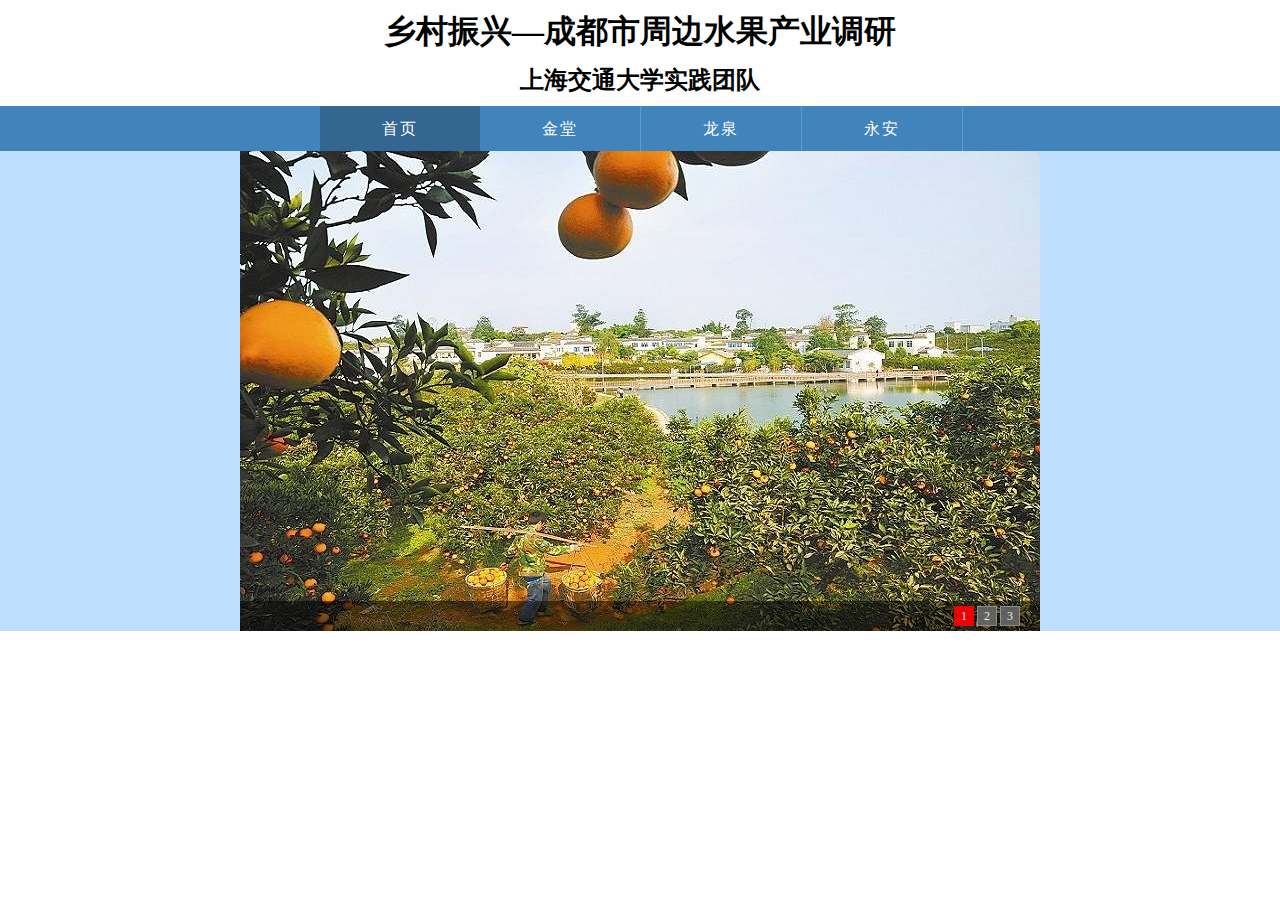
==== index.html @ 4d2d0f6b "add many things" ====
﻿<!DOCTYPE html PUBLIC "-//W3C//DTD XHTML 1.0 Transitional//EN" "http://www.w3.org/TR/xhtml1/DTD/xhtml1-transitional.dtd">
<html xmlns="http://www.w3.org/1999/xhtml">
<head>
<meta http-equiv="Content-Type" content="text/html; charset=utf-8" />
<meta content="深入了解金堂，龙泉和永安" name="description"></meta>
					<meta content="乡村振兴" name="keywords"></meta>
<!--<link rel="shortcut icon" href="favicon.ico" />-->
<!--<link href="favicon.ico" rel="shortcut icon"></link>-->
<!--<link href="favicon.ico" type="image/vnd.microsoft.icon" rel="icon"></link>-->
<link rel="stylesheet" href="style/index.css" />
<!--[if IE 6]><link rel="stylesheet" type="text/css" href="style/ie.css" /><![endif]-->
<!--[if IE 7]><link rel="stylesheet" type="text/css" href="style/ie7.css" /><![endif]-->
<title>乡村振兴</title>
</head>
<body>
        <!--header-->
        <h1 class="middle">乡村振兴—成都市周边水果产业调研</h1>
        <h2 class="middle">上海交通大学实践团队</h2>
        <!--body nav-->
        <div id="nav">
<!--         <div class="nav">-->
         	<div class="navcontent">
               <ul>
                  <li class="navactive"><a href="/" >首页</a></li>
                  <li class="backline"><a href="jintang.html">金堂</a></li>
                  <li class="backline"><a href="longquan.html">龙泉</a></li>
                  <li class="backline"><a href="yongan.html">永安</a></li>
               </ul>
            </div>
<!--         </div>-->
        </div>
        <!--img-->
		<div id="contentbg">
        <div id="show">
           <div id="listshow">
         			<a href="#"><img src="images/indexes/jintang.jpg"  /></a>
         			<a href="#"><img src="images/indexes/longquan.jpg"  /></a>
        			<a href="#"><img src="images/indexes/yongan.jpg"  /></a>
   			</div>
       </div>
	   </div>

	   <div id="top"></div>
</body>
<script src="js/jquery.js"  type="text/javascript"></script>
<script src="js/jquery.KinSlideshow-1.2.1.min.js" type="text/javascript"></script>
<script src="js/index.js" type="text/javascript"></script>
</html>
---- style/index.css ----
@charset "utf-8";
/* CSS Document */
@font-face {
    font-family: 'FangZheng'; /* 告诉浏览器我们现在有一种叫 FangZheng 的字体需要使用 */
    src: url(../fonts/FZXBSJW.TTF); /* 告诉浏览器这个字体从哪里找到 */
    font-weight: normal; /* 告诉浏览器这字体的字重，比如是普通还是粗体 */
    font-style: normal; /* 告诉浏览器这字体的形式，比如正常还是斜体还是下划线 */
}
*{
	margin:0 auto;
	padding:0px;
	font-family:Microsoft YaHei,"微软雅黑",Arial,Helvetica,sans-serif,'FangZheng';
	}
#head{
	width:100%;
	height:76px;
	}
.head{
	width:1200px;
	height:76px;
	}
.headcontent{
	width:1000px;
	height:76px;
	}
.headcontent a{
    width:345px;
	height:76px;
	display:block;
	text-decoration:none;
	float:left;
   }
.headleft{
	width:345px;
	float:left;
	height:76px;
	/*background:url(../images/title.jpg) no-repeat;*/
	}
.headright{
	width:500px;
	height:76px;
	float:left;
    }
.headtel{
	width:300px;
	height:76px;
	/*background:url(../images/tel.jpg) no-repeat;*/
	float:left;
	}
.headbtn{
	margin-top:23px;
	float:right;
	}
.bt1{
	width:500px;
	height:40px;
	/*background:#6689D4;*/
	float:left;
	color:#000000;
	font-size:20px;
	text-align:center;
	line-height:30px;
	}
.bt1 a{
	width:70px;
	height:30px;
	display:block;
	color:#fff;
	}
.bt2 a{
	width:70px;
	height:30px;
	display:block;
	color:#fff;
	}
.bt2{
	width:70px;
	height:30px;
	float:left;
	color:#fff;
	font-size:14px;
	text-align:center;
	line-height:30px;
	background:#B9CAF6;
	cursor:pointer;
	}
#nav{
	width:100%;
	height:45px;
	background:#4184BB;
	}
.nav{
	/*margin: 0 auto;*/
	width:1200px;
	height:45px;
	}
.navcontent{
	padding-left: 25%;
	width:1000px;
	height:45px;
	}
.navcontent ul{
	list-style:none;
	}
.navcontent ul li{
	float:left;
	width:160px;
	height:45px;
	text-align:center;
	color:#FFF;
	line-height:45px;
	font-size:16px;
	}
.navcontent ul li a{
	width:160px;
	height:45px;
	color:#FFF;
	display:block;
	letter-spacing:2px;
	text-decoration:none;
	}
.navcontent ul li a:hover{
	background:#336691;
	color:#FFF;
	}
.navactive{
	background:#336691;
	}
.backline{
	border-right:1px solid #639BC9;
	}
/*list*/
#contentbg{
	background:#BFDFFF;
	}
#show{
	width:1000px;
	height:480px;
	}
#listshow{
	visibility:hidden;
	width:100%;
	height:480px;
	overflow:hidden;
  }
#content{
	width:1000px;
	height:530px;
	margin-top:20px;
	}
.contentleft{
	width:260px;
	height:530px;
	float:left;
	}
.cpzx{
	width:100%;
	height:300px;
	}
.cptitle{
	width:260px;
	height:40px;
	background:url(../images/p.jpg) no-repeat;
    }
.cptitle  a{
	width:260px;
	height:40px;
	display:block;
	}
.cplist{
	width:90%;
	height:260px;
    }
.cplist ul{
	list-style:none;
	}
.cplist ul li{
	width:234px;
	height:35px;
	}
.cplist ul li a{
	width:234px;
	height:35px;
	float:left;
	display:block;
	line-height:35px;
	text-decoration:none;
	text-align:left;
	color:#444444 ;
	background:url(../images/item.png) no-repeat;
	text-indent:1em;
	margin-left:5px;
	border-bottom:1px solid #666;
	letter-spacing:2px;
	}
.cplist ul li a:hover{
	text-decoration:none;
	color:#000;
	}
.contact{
	width:260px;
	height:162px;
	margin-top:10px;
	}
.contactbar{
	width:260px;
	height:40px;
	background:url(../images/position.jpg) no-repeat;
	margin-bottom:10px;
	}
.contact a{
	width:230px;
	height:145px;
	display:block;
	border:8px solid #fff;
	background:url(../images/map.jpg) no-repeat;
	overflow:hidden;
	position:relative;
	text-decoration:none;
	}
.contact a:hover{
	border:8px solid #406bca;
	}
.contact a img{
	width:41px;
	height:41px;
	margin-left:94px;
	border:none;
	}
.zoom{
    border:none;
	position:relative;
	margin-top:-50px;
  }
 .maplink{
	width:100%;
	height:20px;
	color:#fff;
	font-size:12px;
	position:absolute;
	bottom:0px;
	left:0px;
	text-align:center;
	line-height:28px;
	background:#406bca;
	display:none;
	}
/*
.contact p{
	width:90%;
	height:40px;
	color:#FFF;
	font-size:20px;
	line-height:40px;
	}
*/	
.contact span{
	width:90%;
	display:block;
	font-size:14px;
	color:#444444 ;
	height:30px;
	line-height:30px;
	}
.contentright{
	width:700px;
	height:530px;
	float:right;
	}
.gsjs{
	width:700px;
	height:300px;
	}
.gsjs img{
	width:200px;
	height:169px;
	float:left;
	margin-top:40px;
	}
.gsjstext{
	width:480px;
	height:124px;
	float:right;
	}
.gsjs h2{
	width:700px;
	height:40px;
	background:url(../images/about.jpg) no-repeat;
	}
h2 a{
	width:60px;
	height:40px;
	display:block;
	float:right;
	}
.gsjstext span{
  font-size:14px;
  font-weight:bold;
  color:#444;
  display:block;
  margin-top:10px;
 }
.gsjstext p{
	font-size:14px;
	text-indent:2em;
	line-height:24px;
	color:#444;
	}
#floatpic{
	width:700px;
	height:175px;
	margin-top:10px;
	}
.pictitle{
	width:700px;
	height:40px;
	background:url(../images/productpic.jpg) no-repeat;
	}
.pictitle a{
	width:70px;
	height:40px;
	float:right;
	}
.pichezi{
	width:700px;
	height:165px;
	margin-top:10px;
	position:relative;
	white-space:nowrap;
	overflow:hidden;
	}
#piccontent{
width:800%;
}
#hezi1{
    width:1400px;
	float:left;
	}
#hezi2{
	float:left;
	}
.hezi ul{
	list-style:none;
}
.hezi ul a{
	text-align:center;
	text-decoration:none;
	display:block;
	border:none;
	width:180px;
	color:#444;
	height:150px;
	}
.hezi ul a img{
	border:none;
	}
.hezi ul li{
	width:180px;
	height:150px;
	float:left;
	margin-left:10px;
	margin-right:10px;
	}
.hezi ul li p{
	font-size:15px;
	color:#666;
	margin-top:4px;
	}
#footer{
	width:100%;
	height:100px;
	background:url(../images/footerbg.jpg) repeat-x;
	}
.footercontent{
	width:1000px;
	heigh:100px;
	}
.footerleft{
	width:300px;
	float:left;
	text-align:left;
	}
.footerpic{
	width:280px;
	height:50px;
	background:url(../images/footerpic.png) no-repeat;
	}
.footerleft  p{
	color:#fff;
	line-height:26px;
	font-size:14px;
	}
.footerright{
width:700px;
height:70px;
float:right;
margin-top:20px;
	}
.footerright{
    font-size:15px;
	color:#fff;
	text-align:center;
	line-height:30px;
	}
#top{
	position:fixed;
	bottom:100px;
	right:50px;
	width:40px;
	height:40px;
	display:none;
	cursor:pointer;
	background:url(../images/top.png) no-repeat;
}
/*about us*/
.aboutusbg{
	width:1000px;
	height:200px;
	background:url(../images/bg1.jpg) no-repeat;
	}

.middle{
	text-align: center;
	margin: 10px auto;
	font-family: 'FangZheng';
}
---- style/ie.css ----
@charset "utf-8";
/* CSS Document */
.cplist ul li{
	margin-bottom:-6px;
	}
.cplist ul li a{
	background:url(../images/iearrow.jpg) no-repeat;
	}
.footerpic{
	background:url(../images/footertitle.jpg) no-repeat;
	}
.maplink{
	 bottom:-1px;
	 line-height:20px;
	 cursor:pointer;
	 }
#hezi1{
    width:1420px;
}
#top{
	position:fixed;
	_position:absolute;
	left:expression(eval(document.documentElement.scrollLeft+document.documentElement.clientWidth-this.offsetWidth)-(parseInt(this.currentStyle.marginLeft,10)||0)-(parseInt(this.currentStyle.marginRight,10)||0));
	top:expression(eval(document.documentElement.scrollTop+document.documentElement.clientHeight-this.offsetHeight-(parseInt(this.currentStyle.marginTop,10)||0)-(parseInt(this.currentStyle.marginBottom,10)||0)))
}
---- style/ie7.css ----
@charset "utf-8";
/* CSS Document */
.cplist ul li{
	margin-bottom:-6px;
	}
#footer{
	height:103px;
	}
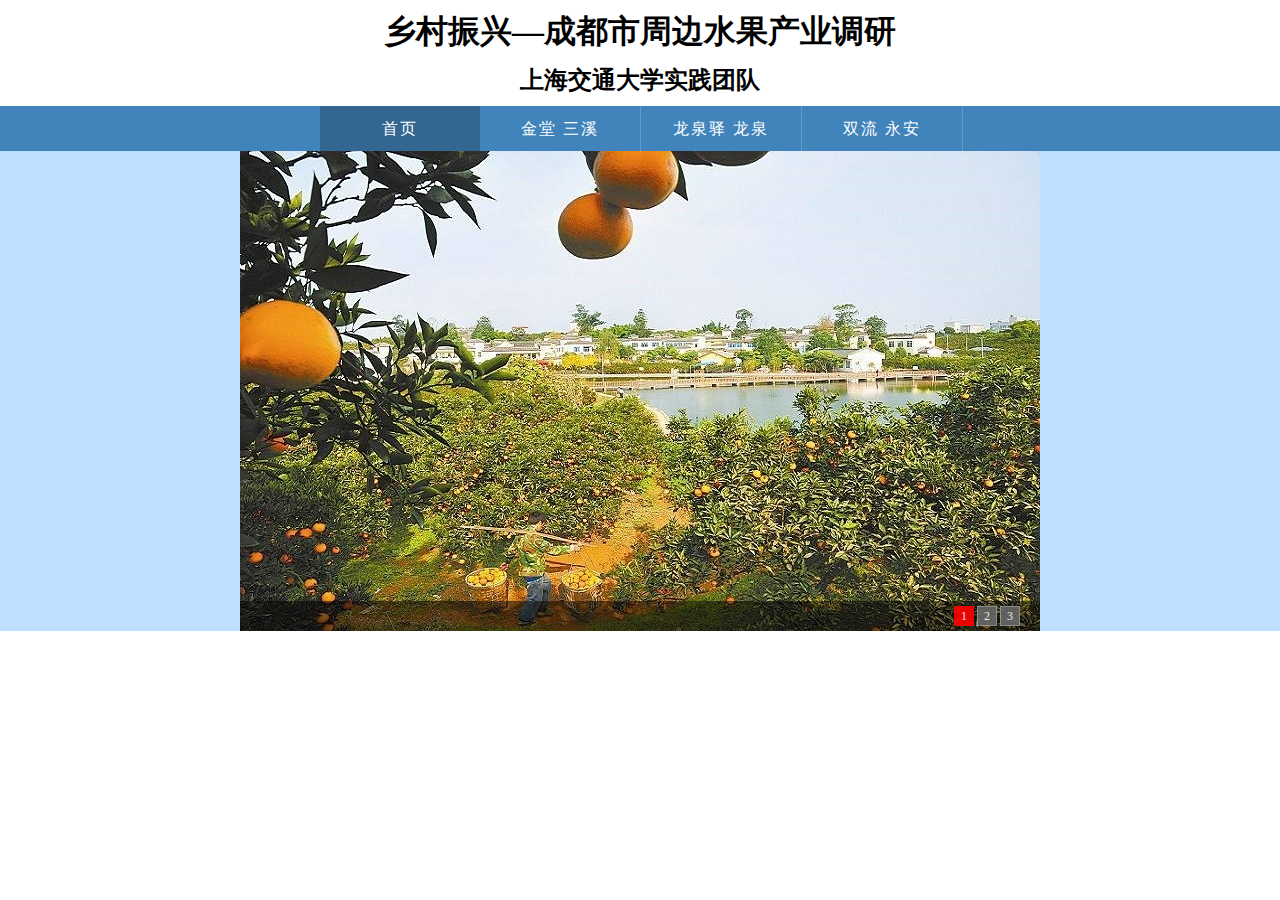
==== commit 41763c41: "add some things" ====
--- a/index.html
+++ b/index.html
@@ -22,9 +22,9 @@
          	<div class="navcontent">
                <ul>
                   <li class="navactive"><a href="/" >首页</a></li>
-                  <li class="backline"><a href="jintang.html">金堂</a></li>
-                  <li class="backline"><a href="longquan.html">龙泉</a></li>
-                  <li class="backline"><a href="yongan.html">永安</a></li>
+                  <li class="backline"><a href="jintang.html">金堂 三溪</a></li>
+                  <li class="backline"><a href="longquan.html">龙泉驿 龙泉</a></li>
+                  <li class="backline"><a href="yongan.html">双流 永安</a></li>
                </ul>
             </div>
 <!--         </div>-->
--- a/style/index.css
+++ b/style/index.css
@@ -110,6 +110,7 @@
 	color:#FFF;
 	line-height:45px;
 	font-size:16px;
+	font-family: 'FangZheng';
 	}
 .navcontent ul li a{
 	width:160px;
